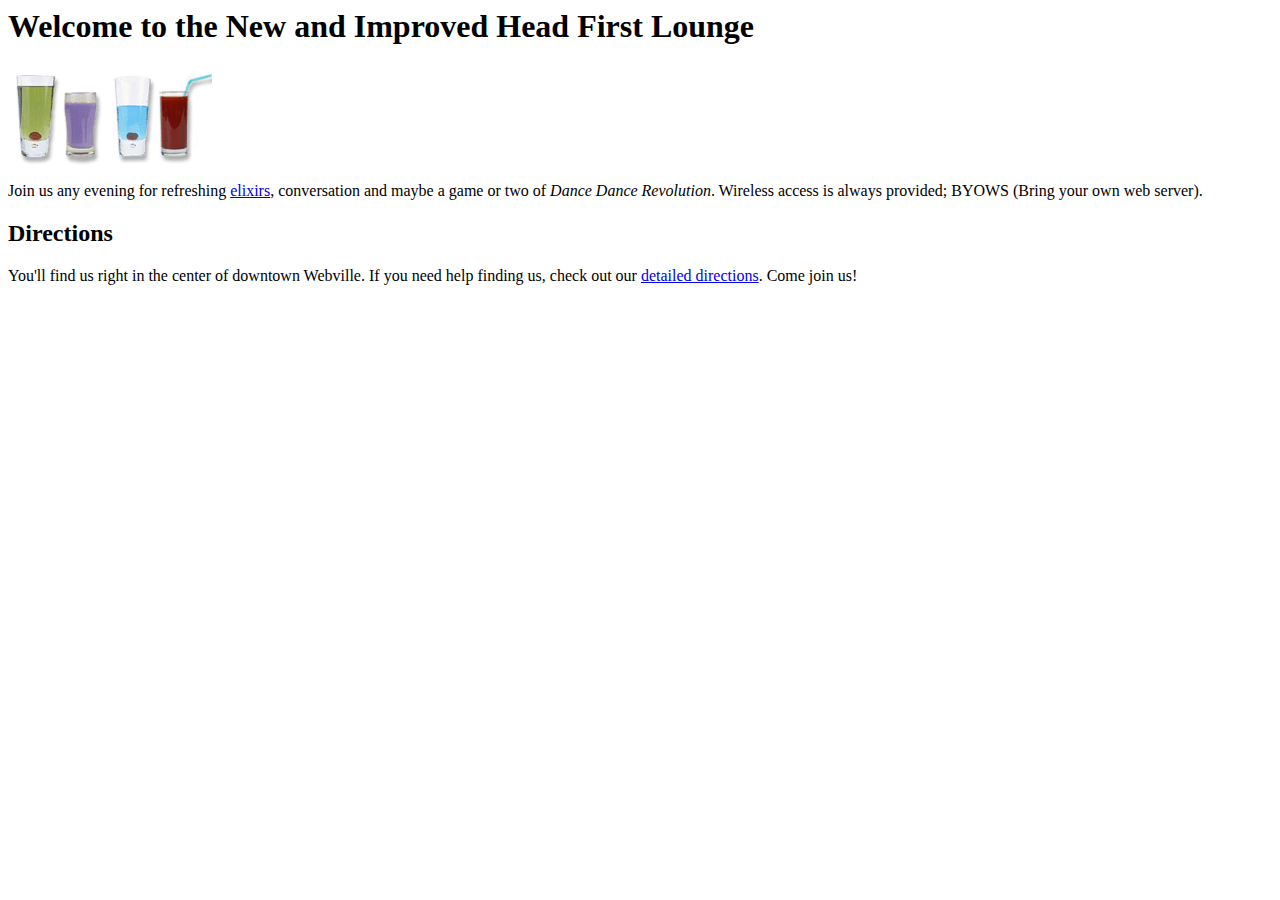
==== lounge.html @ 516531c7 "创建了lounge“" ====
<html>
  <head>
    <title>Head First Lounge</title>
  </head>
  <body>
    <h1>Welcome to the New and Improved Head First Lounge</h1>
    <img src="drinks.gif">
    <p>
       Join us any evening for refreshing <a href="elixir.html">elixirs</a>,
       conversation and maybe a game or two of 
       <em>Dance Dance Revolution</em>.
       Wireless access is always provided;  
       BYOWS (Bring your own web server).
    </p>
    <h2>Directions</h2>
    <p>
      You'll find us right in the center of downtown Webville.   
      If you need help finding us, check out our <a href="directions.html"> detailed directions</a>.
      Come join us!
    </p>
  </body>
</html>
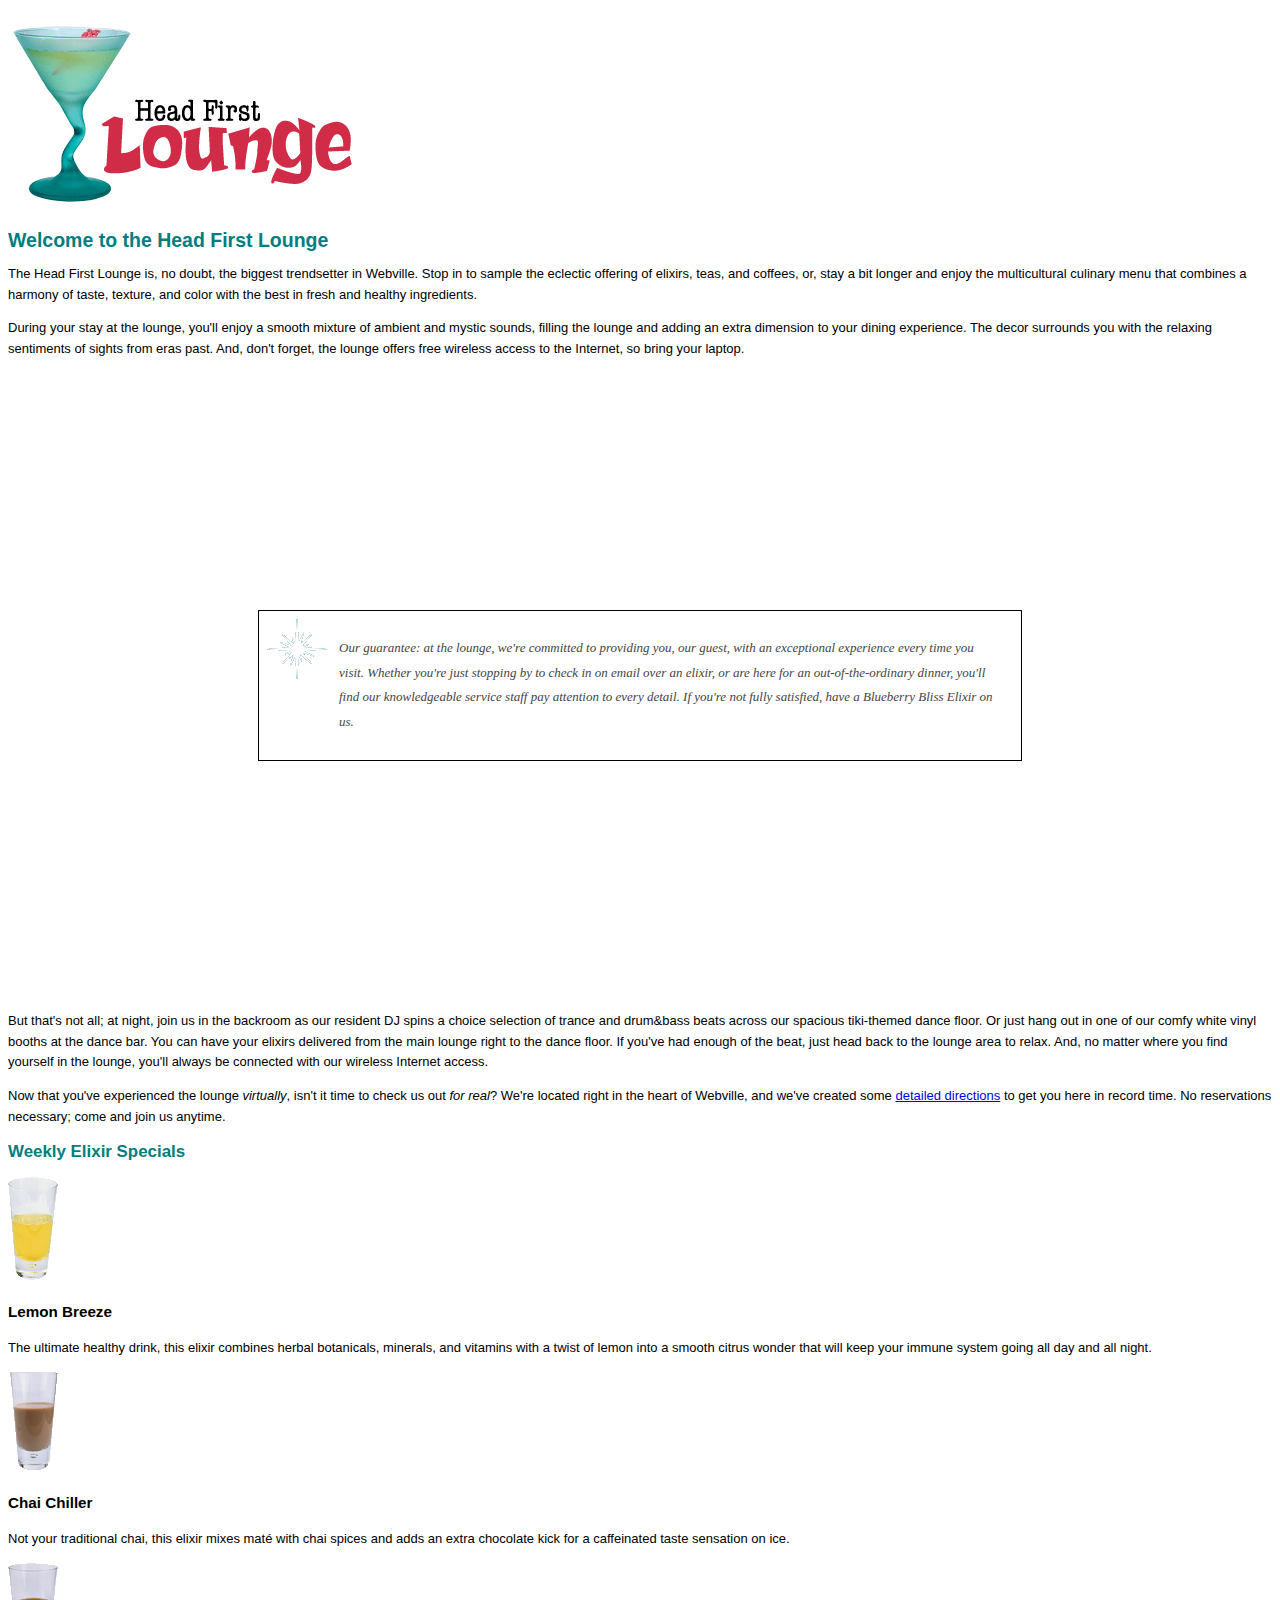
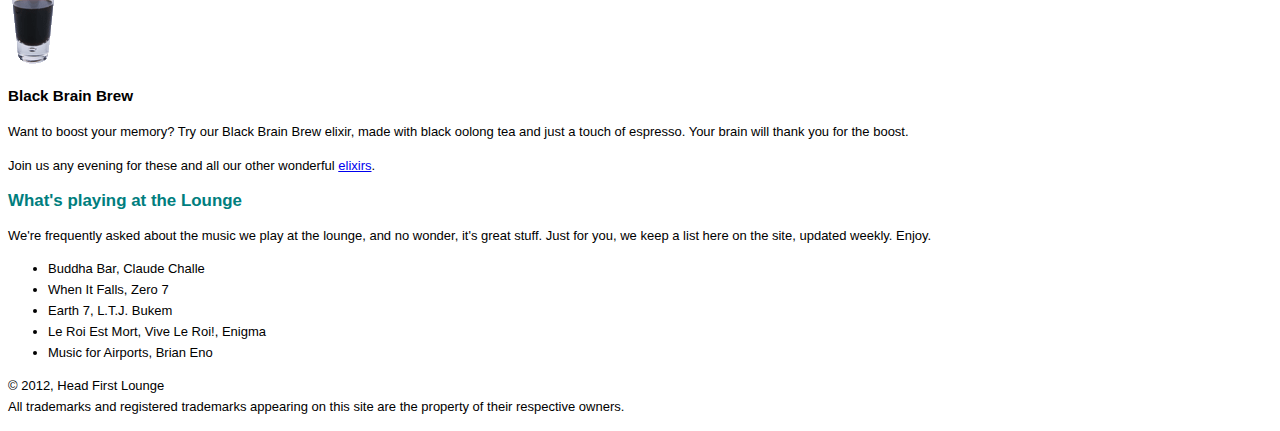
==== commit e66ca43f: "xzc" ====
--- a/lounge.html
+++ b/lounge.html
@@ -1,22 +1,117 @@
+<!DOCTYPE html>
 <html>
   <head>
+    <meta charset="utf-8">
     <title>Head First Lounge</title>
+    <link type="text/css" rel="stylesheet" href="lounge.css">
   </head>
   <body>
-    <h1>Welcome to the New and Improved Head First Lounge</h1>
-    <img src="drinks.gif">
+    <p><img src="images/logo.gif" alt="Head First Lounge"></p>
+    <h1>Welcome to the Head First Lounge</h1>
     <p>
-       Join us any evening for refreshing <a href="elixir.html">elixirs</a>,
-       conversation and maybe a game or two of 
-       <em>Dance Dance Revolution</em>.
-       Wireless access is always provided;  
-       BYOWS (Bring your own web server).
+      The Head First Lounge is, no doubt, the biggest trendsetter in Webville. 
+      Stop in to sample the eclectic offering of elixirs, teas, and coffees,
+      or, stay a bit longer and enjoy the multicultural culinary menu that 
+      combines a harmony of taste, texture, and color with the best in fresh
+      and healthy ingredients.  
     </p>
-    <h2>Directions</h2>
+
     <p>
-      You'll find us right in the center of downtown Webville.   
-      If you need help finding us, check out our <a href="directions.html"> detailed directions</a>.
-      Come join us!
+      During your stay at the lounge, you'll enjoy a smooth mixture of 
+      ambient and mystic sounds, filling the lounge and adding an extra dimension 
+      to your dining experience. The decor surrounds you with the relaxing sentiments 
+      of sights from eras past. And, don't forget, the lounge offers free wireless 
+      access to the Internet, so bring your laptop.  
+    </p>
+
+    <p class='guarantee'>
+      Our guarantee: at the lounge, we're committed to providing you, 
+      our guest, with an exceptional experience every time you visit. 
+      Whether you're just stopping by to check in on email over an 
+      elixir, or are here for an out-of-the-ordinary dinner, you'll 
+      find our knowledgeable service staff pay attention to every detail. 
+      If you're not fully satisfied, have a Blueberry Bliss Elixir on us.
+    </p>
+
+    <p>
+      But that's not all; at night, join us in the backroom as our resident 
+      DJ spins a choice selection of trance and drum&amp;bass beats across 
+      our spacious tiki-themed dance floor. Or just hang out in one of our 
+      comfy white vinyl booths at the dance bar. You can have your elixirs 
+      delivered from the main lounge right to the dance floor. If you've 
+      had enough of the beat, just head back to the lounge area to relax.
+      And, no matter where you find yourself in the lounge, you'll always be 
+      connected with our wireless Internet access.
+    </p>
+
+    <p>
+      Now that you've experienced the lounge <em>virtually</em>, isn't 
+      it time to check us out <em>for real</em>? We're located right
+      in the heart of Webville, and we've created some 
+      <a href="about/directions.html"
+         title="Detailed Directions to the Lounge">detailed directions</a>	
+      to get you here in record time. No reservations necessary; 
+      come and join us anytime.
+    </p>
+
+    <h2>Weekly Elixir Specials</h2>
+    <p>
+      <img src="images/yellow.gif" alt="Lemon Breeze Elixir">
+    </p>
+    <h3>Lemon Breeze</h3>
+    <p>
+      The ultimate healthy drink, this elixir combines
+      herbal botanicals, minerals, and vitamins with
+      a twist of lemon into a smooth citrus wonder
+      that will keep your immune system going all
+      day and all night.
+    </p>
+
+    <p>
+      <img src="images/chai.gif" alt="Chai Chiller Elixir">
+    </p>
+    <h3>Chai Chiller</h3>
+    <p>
+      Not your traditional chai, this elixir mixes mat&eacute;
+      with chai spices and adds an extra chocolate kick for
+      a caffeinated taste sensation on ice.
+    </p>
+
+    <p>
+      <img src="images/black.gif" alt="Black Brain Brew Elixir">
+    </p>
+    <h3>Black Brain Brew</h3>
+    <p>
+      Want to boost your memory?  Try our Black Brain Brew
+      elixir, made with black oolong tea and just a touch
+      of espresso.  Your brain will thank you for the boost.
+    </p>
+
+    <p>
+      Join us any evening for these and all our 
+      other wonderful 
+      <a href="beverages/elixir.html" 
+         title="Head First Lounge Elixirs">elixirs</a>.
+    </p>
+
+    <h2>What's playing at the Lounge</h2>
+    <p>
+      We're frequently asked about the music we play at the lounge, and no wonder, 
+      it's great stuff. Just for you, we keep a list here on the site, updated weekly. 
+      Enjoy.
+    </p>
+    <ul>
+      <li>Buddha Bar, Claude Challe</li>
+      <li>When It Falls, Zero 7</li>
+      <li>Earth 7, L.T.J. Bukem</li>
+      <li>Le Roi Est Mort, Vive Le Roi!, Enigma</li>
+      <li>Music for Airports, Brian Eno</li>
+    </ul>
+
+    <p>
+      &copy; 2012, Head First Lounge<br>
+      All trademarks and registered trademarks appearing on this site are 
+      the property of their respective owners.
     </p>
   </body>
 </html>
--- a/lounge.css
+++ b/lounge.css
@@ -0,0 +1,35 @@
+ body {
+       font-size:  small;
+       font-family: Verdana, Helvetica, Arial, sans-serif;
+       line-height: 1.6em;
+ }
+
+ h1, h2 {
+         color: #007e7e;
+ }
+
+ h1 {
+       font-size: 150%;
+ }
+
+ h2 {
+       font-size: 130%;
+ }
+
+ .guarantee {
+             line-height:     1.9em;
+             font-style:      italic;
+             font-family:     Georgia, 'Times New Roman', Times, serif;
+             color:           #444444;
+             border-color:    black;
+             border-width:    1px;
+             border-style:    solid;
+             background-color: #007e7e;
+             padding:         25px;
+             padding-left:    80px;
+             margin:          30px;
+             margin:          250px;
+             background: url(images/background.gif);
+             background-repeat: no-repeat;
+             background-position: top left;
+ }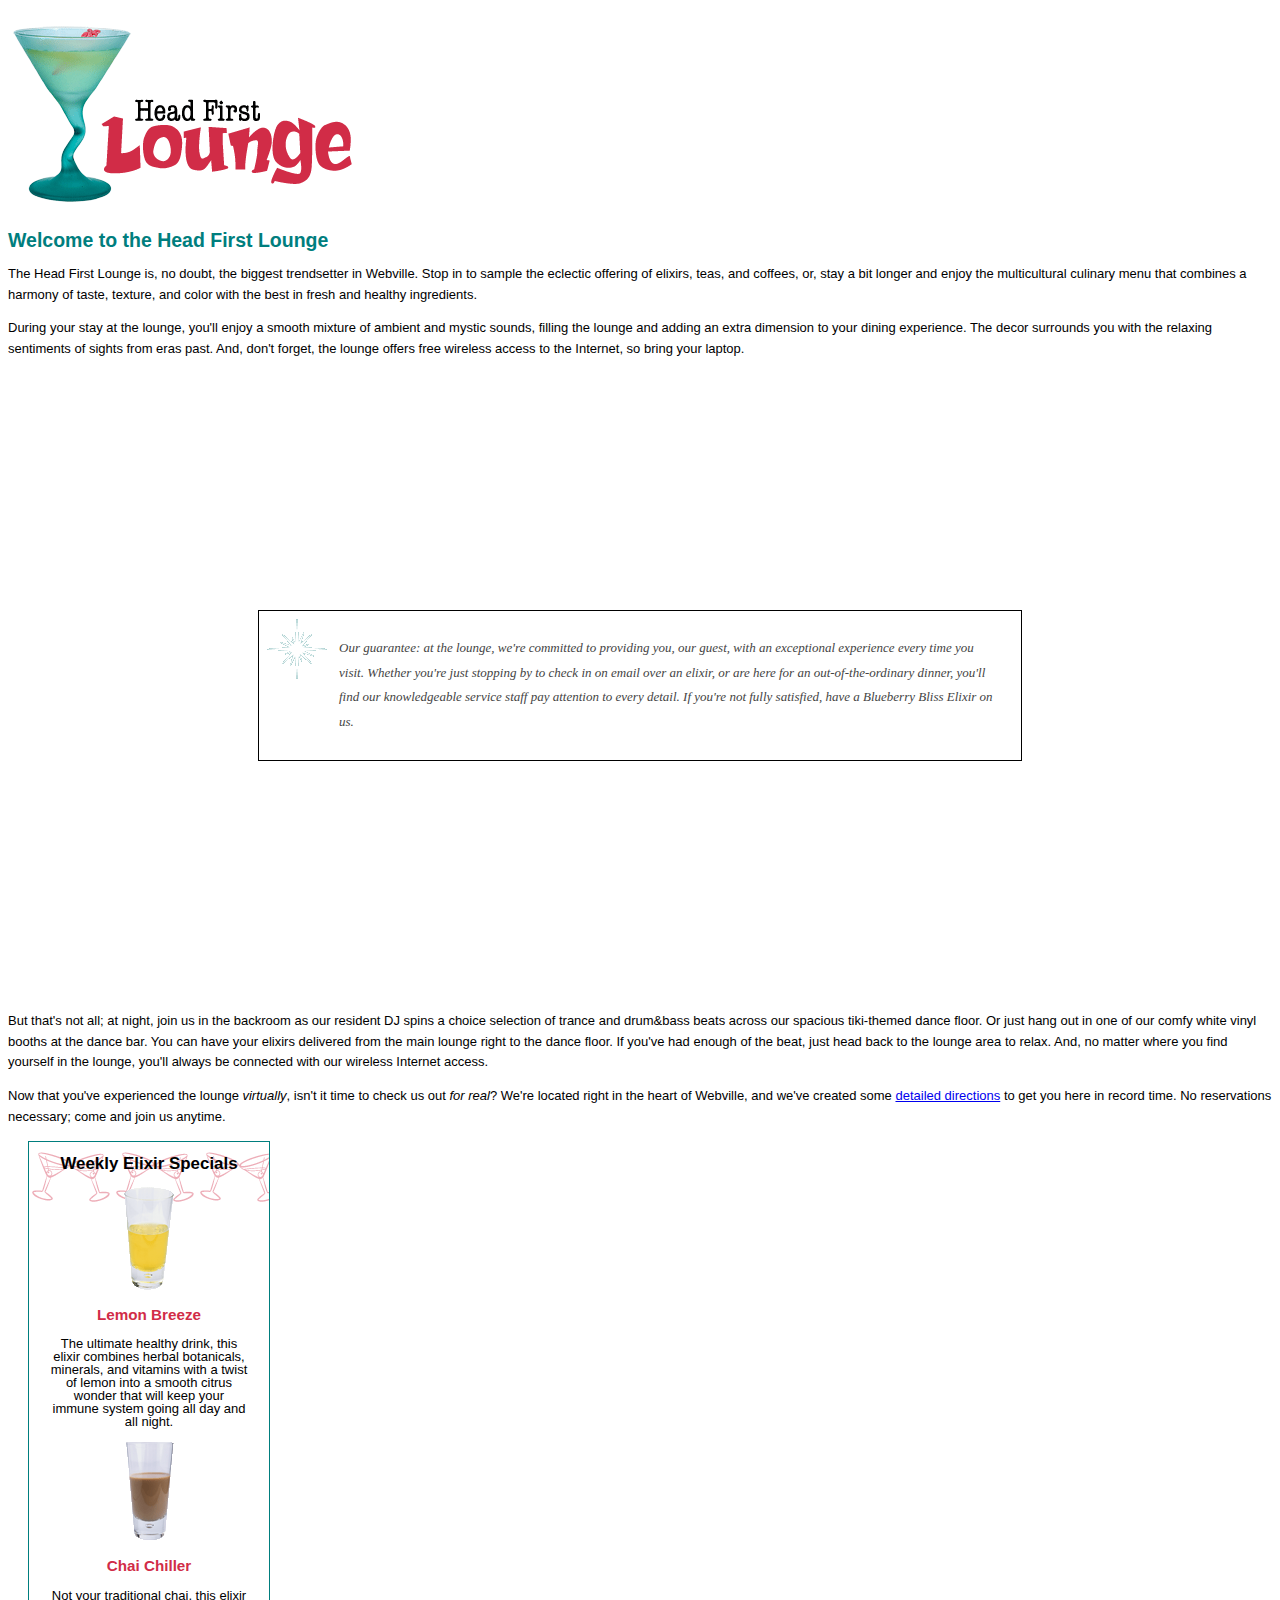
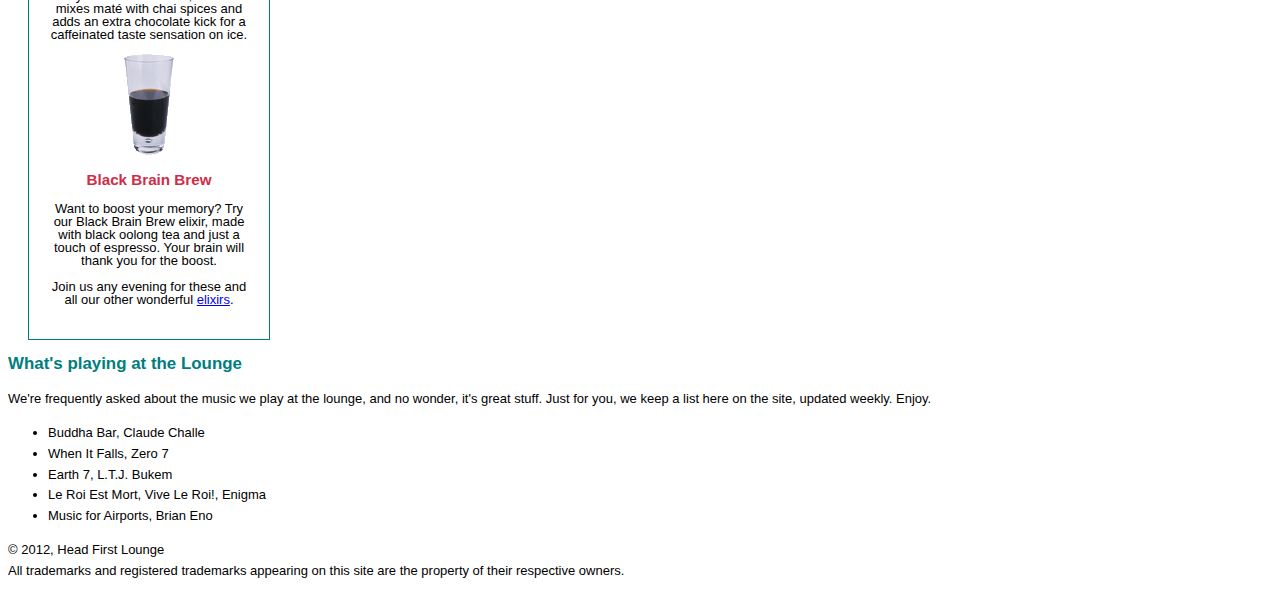
==== commit de63c535: "lll" ====
--- a/lounge.html
+++ b/lounge.html
@@ -54,6 +54,7 @@
       come and join us anytime.
     </p>
 
+    <div class="xzc">
     <h2>Weekly Elixir Specials</h2>
     <p>
       <img src="images/yellow.gif" alt="Lemon Breeze Elixir">
@@ -94,6 +95,7 @@
          title="Head First Lounge Elixirs">elixirs</a>.
     </p>
 
+    </div>
     <h2>What's playing at the Lounge</h2>
     <p>
       We're frequently asked about the music we play at the lounge, and no wonder, 
--- a/lounge.css
+++ b/lounge.css
@@ -32,4 +32,33 @@
              background: url(images/background.gif);
              background-repeat: no-repeat;
              background-position: top left;
+ }
+ .xzc{
+   border-width: thin;
+   border-style: solid;
+   border-color: #007e7e;
+   width: 200px;
+
+   padding-right:  20px;
+   padding-bottom: 20px;
+   padding-left: 20px;
+
+   margin-left:  20px;
+
+   text-align:  center;
+
+   background-image:  url(images/cocktail.gif);
+   background-repeat: repeat-x;
+ }
+
+ .xzc h2 {
+     color: black;
+ }
+
+ .xzc h3 {
+     color: #d12c47;
+ }
+
+ .xzc {
+     line-height: 1;
  }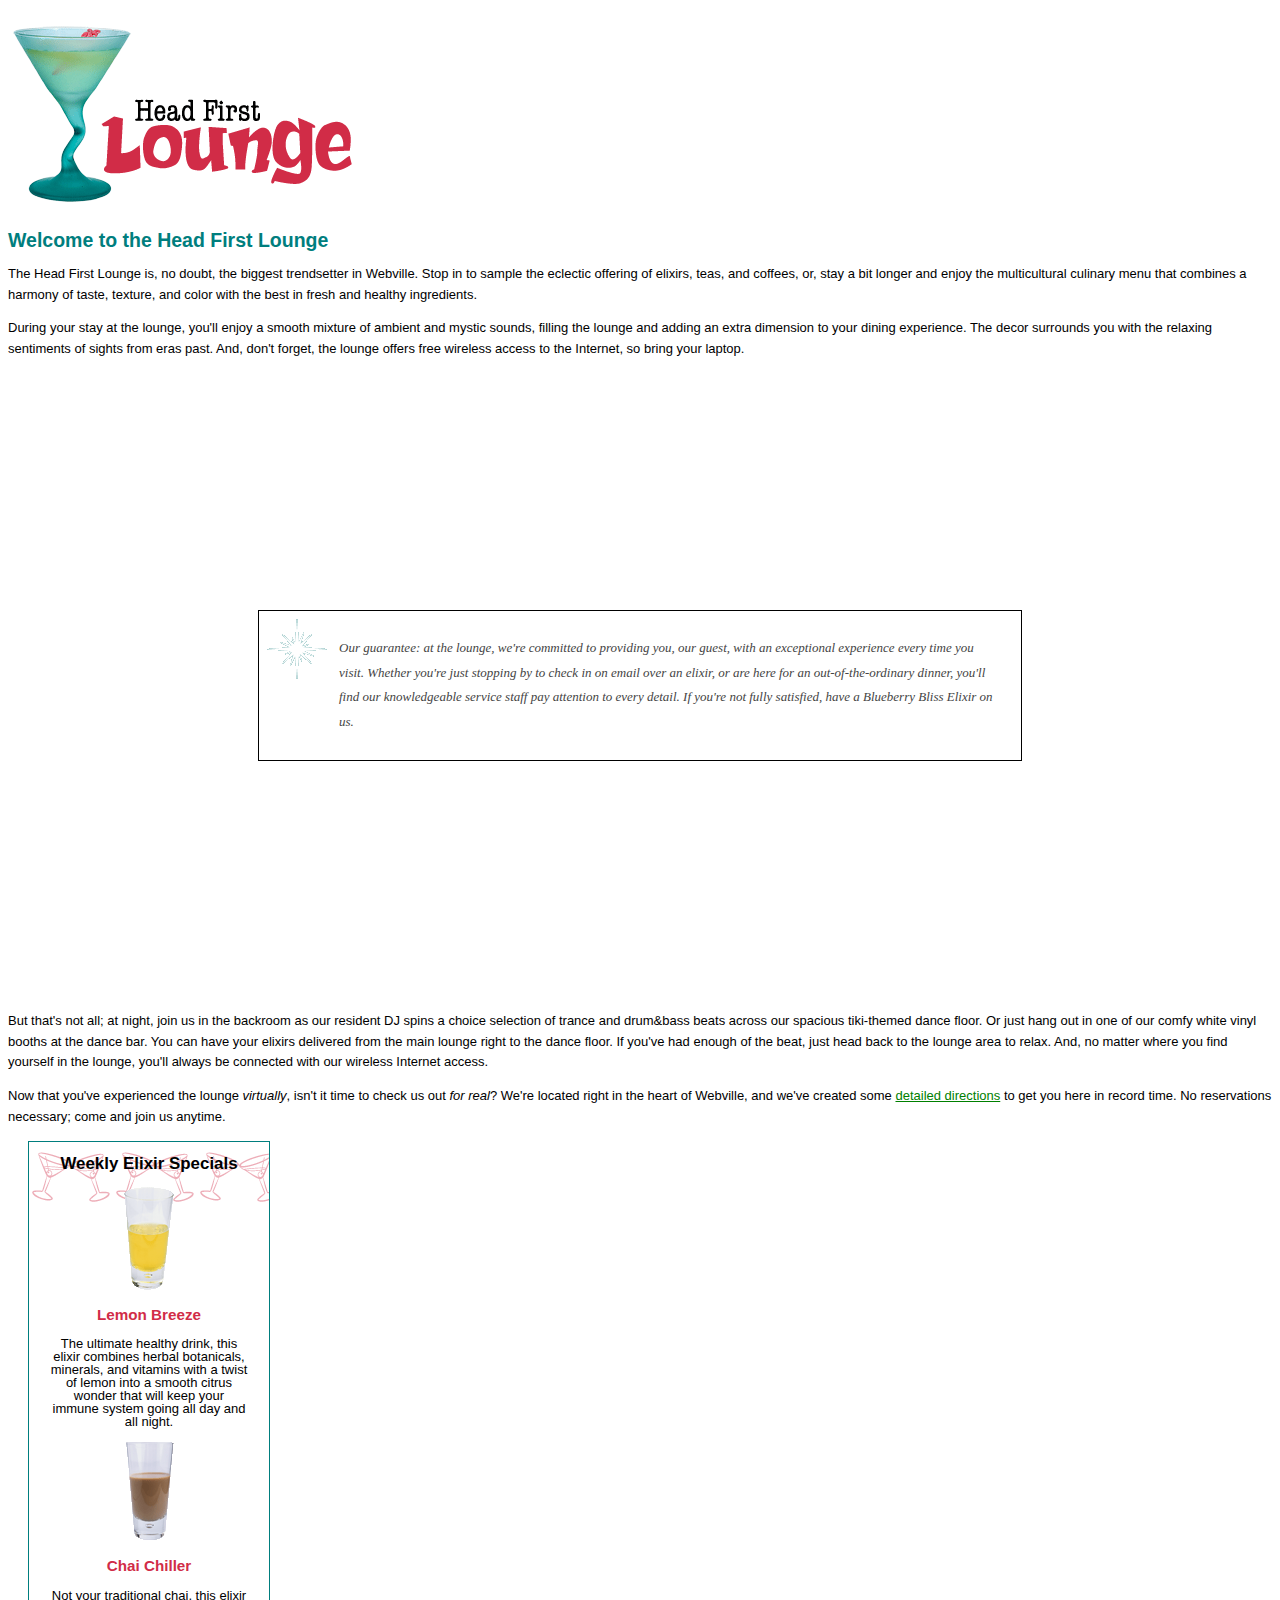
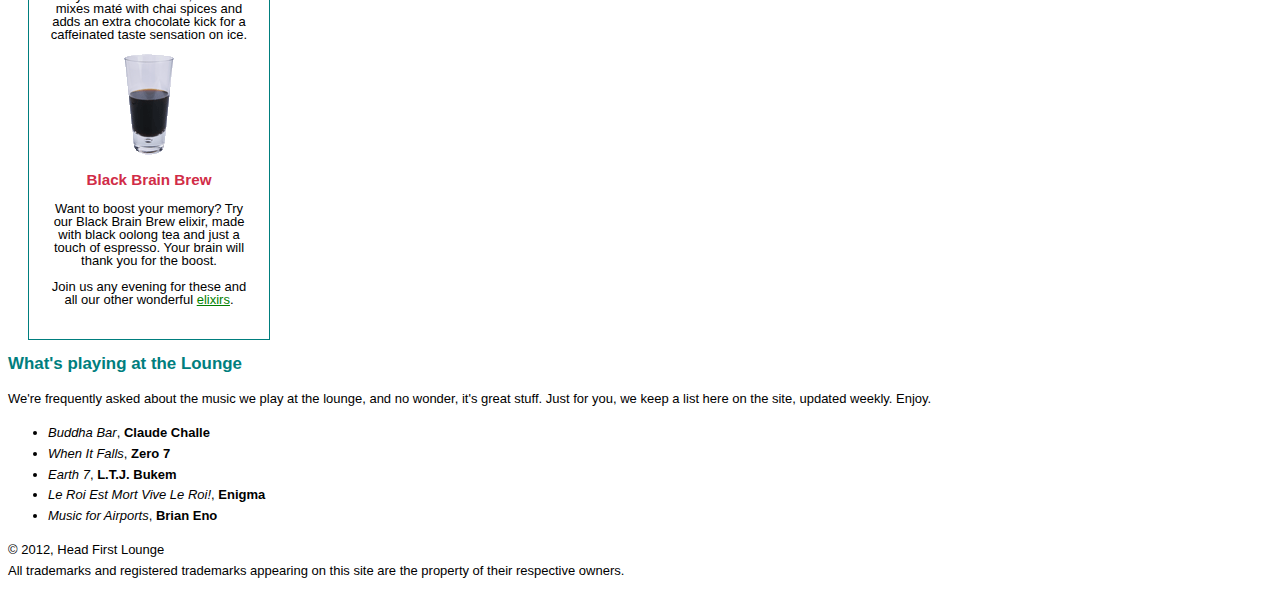
==== commit 2c1d6a31: "hhh" ====
--- a/lounge.html
+++ b/lounge.html
@@ -103,11 +103,11 @@
       Enjoy.
     </p>
     <ul>
-      <li>Buddha Bar, Claude Challe</li>
-      <li>When It Falls, Zero 7</li>
-      <li>Earth 7, L.T.J. Bukem</li>
-      <li>Le Roi Est Mort, Vive Le Roi!, Enigma</li>
-      <li>Music for Airports, Brian Eno</li>
+      <li><span class="cd">Buddha Bar</span>, <span class="artist">Claude Challe</span></li>
+      <li><span class="cd">When It Falls</span>, <span class="artist">Zero 7</span></li>
+      <li><span class="cd">Earth 7</span>, <span class="artist">L.T.J. Bukem</span></li>
+      <li><span class="cd">Le Roi Est Mort Vive Le Roi!</span>, <span class="artist">Enigma</span></li>
+      <li><span class="cd">Music for Airports</span>, <span class="artist">Brian Eno</span></li>
     </ul>
 
     <p>
--- a/lounge.css
+++ b/lounge.css
@@ -61,4 +61,37 @@
 
  .xzc {
      line-height: 1;
- }+ }
+
+ .cd {
+       font-style: italic;
+ }
+
+ .artist {
+       font-weight: bold;
+ }
+
+ a:link {
+      color: green;
+ }
+
+ a:visited {
+      color: red;
+ }
+
+ a:hover {
+      color: yellow;
+ }
+
+#xzc a:link {
+  color: #007e7e;
+}
+
+#xzc a:visited {
+  color: #333333;
+}
+
+#xzc a:hover {
+  background: #f88396;
+  color: #0d5353;
+}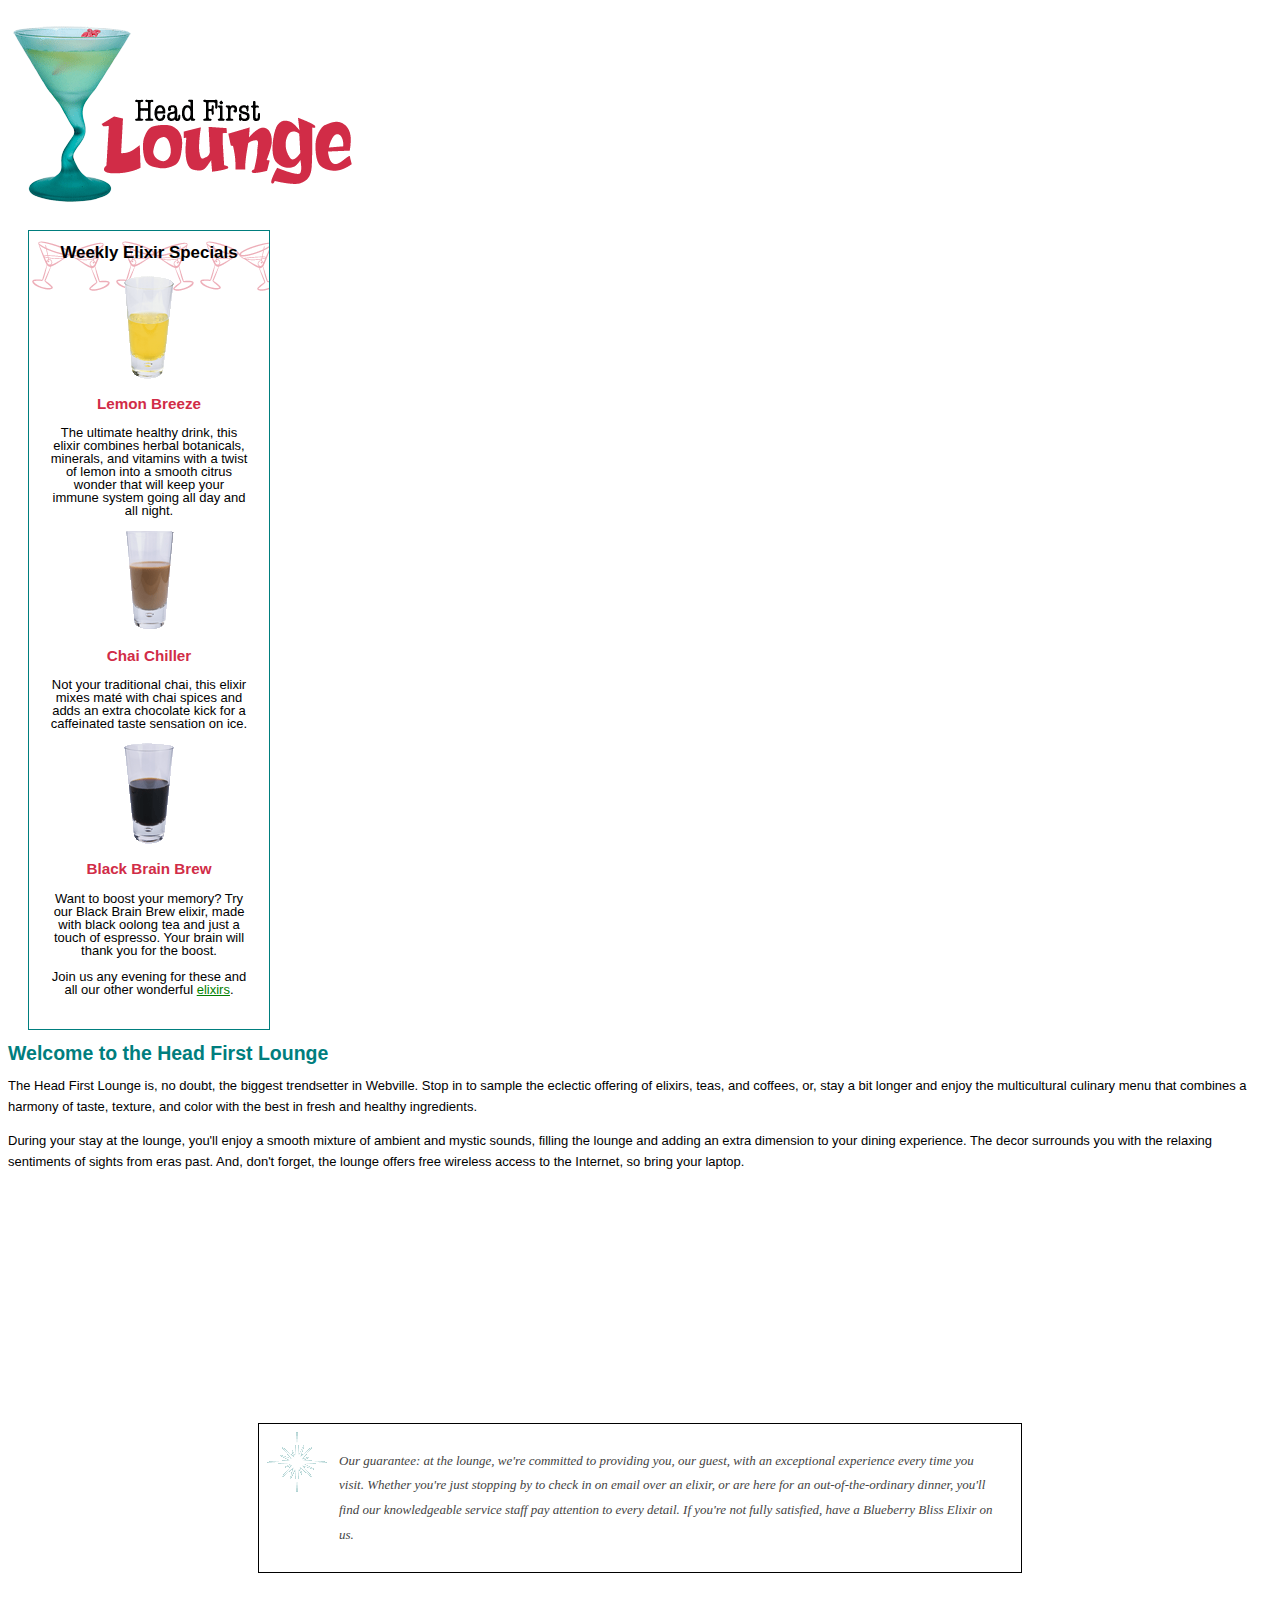
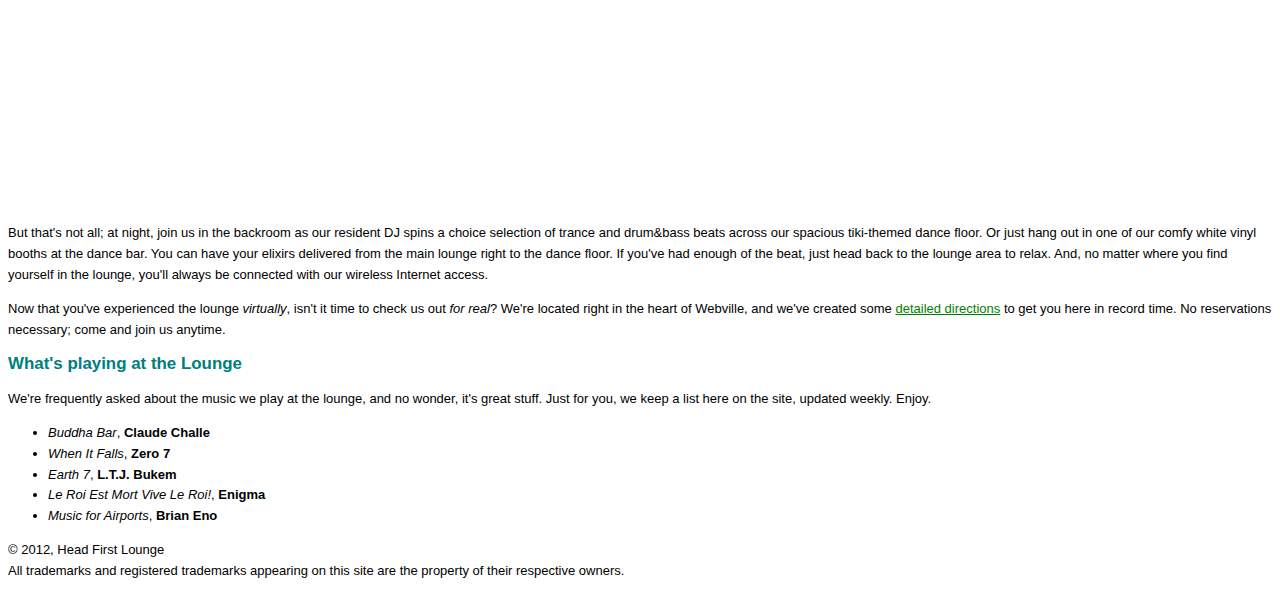
==== commit 873c8bc8: "Add files via upload" ====
--- a/lounge.html
+++ b/lounge.html
@@ -1,119 +1,120 @@
-<!DOCTYPE html>
-<html>
-  <head>
-    <meta charset="utf-8">
-    <title>Head First Lounge</title>
-    <link type="text/css" rel="stylesheet" href="lounge.css">
-  </head>
-  <body>
-    <p><img src="images/logo.gif" alt="Head First Lounge"></p>
-    <h1>Welcome to the Head First Lounge</h1>
-    <p>
-      The Head First Lounge is, no doubt, the biggest trendsetter in Webville. 
-      Stop in to sample the eclectic offering of elixirs, teas, and coffees,
-      or, stay a bit longer and enjoy the multicultural culinary menu that 
-      combines a harmony of taste, texture, and color with the best in fresh
-      and healthy ingredients.  
-    </p>
-
-    <p>
-      During your stay at the lounge, you'll enjoy a smooth mixture of 
-      ambient and mystic sounds, filling the lounge and adding an extra dimension 
-      to your dining experience. The decor surrounds you with the relaxing sentiments 
-      of sights from eras past. And, don't forget, the lounge offers free wireless 
-      access to the Internet, so bring your laptop.  
-    </p>
-
-    <p class='guarantee'>
-      Our guarantee: at the lounge, we're committed to providing you, 
-      our guest, with an exceptional experience every time you visit. 
-      Whether you're just stopping by to check in on email over an 
-      elixir, or are here for an out-of-the-ordinary dinner, you'll 
-      find our knowledgeable service staff pay attention to every detail. 
-      If you're not fully satisfied, have a Blueberry Bliss Elixir on us.
-    </p>
-
-    <p>
-      But that's not all; at night, join us in the backroom as our resident 
-      DJ spins a choice selection of trance and drum&amp;bass beats across 
-      our spacious tiki-themed dance floor. Or just hang out in one of our 
-      comfy white vinyl booths at the dance bar. You can have your elixirs 
-      delivered from the main lounge right to the dance floor. If you've 
-      had enough of the beat, just head back to the lounge area to relax.
-      And, no matter where you find yourself in the lounge, you'll always be 
-      connected with our wireless Internet access.
-    </p>
-
-    <p>
-      Now that you've experienced the lounge <em>virtually</em>, isn't 
-      it time to check us out <em>for real</em>? We're located right
-      in the heart of Webville, and we've created some 
-      <a href="about/directions.html"
-         title="Detailed Directions to the Lounge">detailed directions</a>	
-      to get you here in record time. No reservations necessary; 
-      come and join us anytime.
-    </p>
-
-    <div class="xzc">
-    <h2>Weekly Elixir Specials</h2>
-    <p>
-      <img src="images/yellow.gif" alt="Lemon Breeze Elixir">
-    </p>
-    <h3>Lemon Breeze</h3>
-    <p>
-      The ultimate healthy drink, this elixir combines
-      herbal botanicals, minerals, and vitamins with
-      a twist of lemon into a smooth citrus wonder
-      that will keep your immune system going all
-      day and all night.
-    </p>
-
-    <p>
-      <img src="images/chai.gif" alt="Chai Chiller Elixir">
-    </p>
-    <h3>Chai Chiller</h3>
-    <p>
-      Not your traditional chai, this elixir mixes mat&eacute;
-      with chai spices and adds an extra chocolate kick for
-      a caffeinated taste sensation on ice.
-    </p>
-
-    <p>
-      <img src="images/black.gif" alt="Black Brain Brew Elixir">
-    </p>
-    <h3>Black Brain Brew</h3>
-    <p>
-      Want to boost your memory?  Try our Black Brain Brew
-      elixir, made with black oolong tea and just a touch
-      of espresso.  Your brain will thank you for the boost.
-    </p>
-
-    <p>
-      Join us any evening for these and all our 
-      other wonderful 
-      <a href="beverages/elixir.html" 
-         title="Head First Lounge Elixirs">elixirs</a>.
-    </p>
-
-    </div>
-    <h2>What's playing at the Lounge</h2>
-    <p>
-      We're frequently asked about the music we play at the lounge, and no wonder, 
-      it's great stuff. Just for you, we keep a list here on the site, updated weekly. 
-      Enjoy.
-    </p>
-    <ul>
-      <li><span class="cd">Buddha Bar</span>, <span class="artist">Claude Challe</span></li>
-      <li><span class="cd">When It Falls</span>, <span class="artist">Zero 7</span></li>
-      <li><span class="cd">Earth 7</span>, <span class="artist">L.T.J. Bukem</span></li>
-      <li><span class="cd">Le Roi Est Mort Vive Le Roi!</span>, <span class="artist">Enigma</span></li>
-      <li><span class="cd">Music for Airports</span>, <span class="artist">Brian Eno</span></li>
-    </ul>
-
-    <p>
-      &copy; 2012, Head First Lounge<br>
-      All trademarks and registered trademarks appearing on this site are 
-      the property of their respective owners.
-    </p>
-  </body>
-</html>
+<!DOCTYPE html>
+<html>
+  <head>
+    <meta charset="utf-8">
+    <title>Head First Lounge</title>
+    <link type="text/css" rel="stylesheet" href="lounge.css">
+  </head>
+  <body>
+    <p><img src="images/logo.gif" alt="Head First Lounge"></p>
+    <div class="xzc">
+      <h2>Weekly Elixir Specials</h2>
+      <p>
+        <img src="images/yellow.gif" alt="Lemon Breeze Elixir">
+      </p>
+      <h3>Lemon Breeze</h3>
+      <p>
+        The ultimate healthy drink, this elixir combines
+        herbal botanicals, minerals, and vitamins with
+        a twist of lemon into a smooth citrus wonder
+        that will keep your immune system going all
+        day and all night.
+      </p>
+  
+      <p>
+        <img src="images/chai.gif" alt="Chai Chiller Elixir">
+      </p>
+      <h3>Chai Chiller</h3>
+      <p>
+        Not your traditional chai, this elixir mixes mat&eacute;
+        with chai spices and adds an extra chocolate kick for
+        a caffeinated taste sensation on ice.
+      </p>
+  
+      <p>
+        <img src="images/black.gif" alt="Black Brain Brew Elixir">
+      </p>
+      <h3>Black Brain Brew</h3>
+      <p>
+        Want to boost your memory?  Try our Black Brain Brew
+        elixir, made with black oolong tea and just a touch
+        of espresso.  Your brain will thank you for the boost.
+      </p>
+  
+      <p>
+        Join us any evening for these and all our 
+        other wonderful 
+        <a href="beverages/elixir.html" 
+           title="Head First Lounge Elixirs">elixirs</a>.
+      </p>
+  
+      </div>
+    <h1>Welcome to the Head First Lounge</h1>
+    <p>
+      The Head First Lounge is, no doubt, the biggest trendsetter in Webville. 
+      Stop in to sample the eclectic offering of elixirs, teas, and coffees,
+      or, stay a bit longer and enjoy the multicultural culinary menu that 
+      combines a harmony of taste, texture, and color with the best in fresh
+      and healthy ingredients.  
+    </p>
+
+    <p>
+      During your stay at the lounge, you'll enjoy a smooth mixture of 
+      ambient and mystic sounds, filling the lounge and adding an extra dimension 
+      to your dining experience. The decor surrounds you with the relaxing sentiments 
+      of sights from eras past. And, don't forget, the lounge offers free wireless 
+      access to the Internet, so bring your laptop.  
+    </p>
+
+    <p class='guarantee'>
+      Our guarantee: at the lounge, we're committed to providing you, 
+      our guest, with an exceptional experience every time you visit. 
+      Whether you're just stopping by to check in on email over an 
+      elixir, or are here for an out-of-the-ordinary dinner, you'll 
+      find our knowledgeable service staff pay attention to every detail. 
+      If you're not fully satisfied, have a Blueberry Bliss Elixir on us.
+    </p>
+
+    <p>
+      But that's not all; at night, join us in the backroom as our resident 
+      DJ spins a choice selection of trance and drum&amp;bass beats across 
+      our spacious tiki-themed dance floor. Or just hang out in one of our 
+      comfy white vinyl booths at the dance bar. You can have your elixirs 
+      delivered from the main lounge right to the dance floor. If you've 
+      had enough of the beat, just head back to the lounge area to relax.
+      And, no matter where you find yourself in the lounge, you'll always be 
+      connected with our wireless Internet access.
+    </p>
+
+    <p>
+      Now that you've experienced the lounge <em>virtually</em>, isn't 
+      it time to check us out <em>for real</em>? We're located right
+      in the heart of Webville, and we've created some 
+      <a href="about/directions.html"
+         title="Detailed Directions to the Lounge">detailed directions</a>	
+      to get you here in record time. No reservations necessary; 
+      come and join us anytime.
+    </p>
+
+   
+    <h2>What's playing at the Lounge</h2>
+    <p>
+      We're frequently asked about the music we play at the lounge, and no wonder, 
+      it's great stuff. Just for you, we keep a list here on the site, updated weekly. 
+      Enjoy.
+    </p>
+    <ul>
+      <li><span class="cd">Buddha Bar</span>, <span class="artist">Claude Challe</span></li>
+      <li><span class="cd">When It Falls</span>, <span class="artist">Zero 7</span></li>
+      <li><span class="cd">Earth 7</span>, <span class="artist">L.T.J. Bukem</span></li>
+      <li><span class="cd">Le Roi Est Mort Vive Le Roi!</span>, <span class="artist">Enigma</span></li>
+      <li><span class="cd">Music for Airports</span>, <span class="artist">Brian Eno</span></li>
+    </ul>
+
+    <p>
+      &copy; 2012, Head First Lounge<br>
+      All trademarks and registered trademarks appearing on this site are 
+      the property of their respective owners.
+    </p>
+  </body>
+</html>
